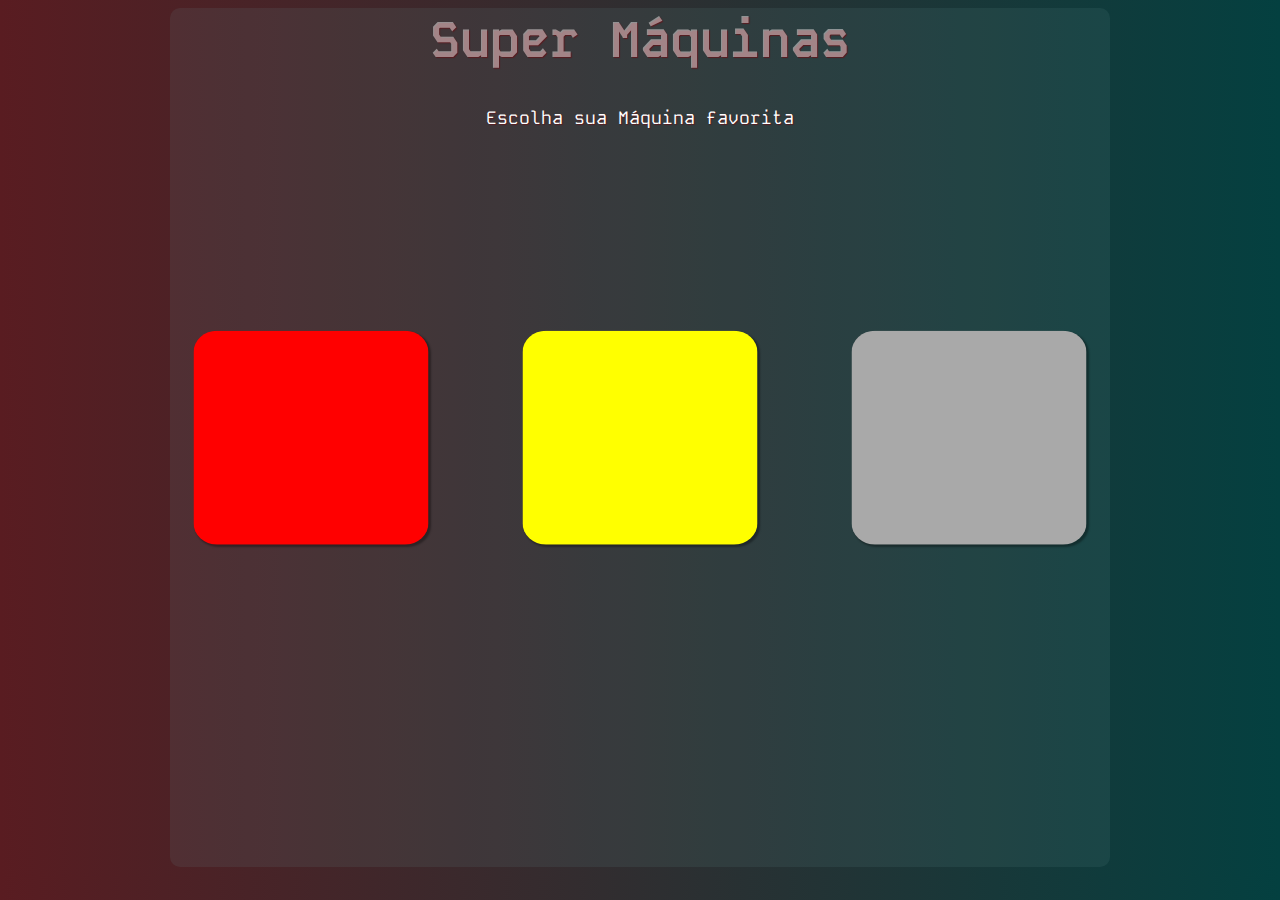
==== site/index.html @ 244cabb2 "Adicionando arquivos" ====
<!DOCTYPE html>
<html lang="pt-br">
<head>
    <meta charset="UTF-8">
    <meta name="viewport" content="width=device-width, initial-scale=1.0">
    <link rel="shortcut icon" href="../icones/favicon.ico" type="image/x-icon">
    <title>Super Máquinas</title>
    <link rel="stylesheet" href="style.css">
</head>
<body>
    
    <main id="container">
        <section id="conteudo">
            <h1>Super Máquinas</h1>
        <p>Escolha sua Máquina favorita</p>
        <article>
            <a href="Links/ferrari.html" target="_self"><div id="ferrari"></div></a>
            <a href="Links/lamborghini.html" target="_self"><div id="lamborghini"></div></a>
            <a href="Links/mustang.html" target="_self"><div id="mustang"></div></a>
        </article>
        </section>
    </main>
</body>
</html>
---- site/style.css ----
@charset "UTF-8";
@import url('https://fonts.googleapis.com/css2?family=Kode+Mono:wght@400..700&display=swap');

body {
    background-image: linear-gradient(to left, #044040, #591C21);
}

main {
    background-color: #66979720;
    position: relative;
    margin: auto;
    min-width: 280px;
    max-width: 900px;
    min-height: 91vh;
    max-height: 600px;
    border-radius: 10px;
    padding: 20px;
}
h1 {
    font-family: 'Kode Mono';
    font-size: 50px;
    text-align: center;
    color: #f2f2f27c;
    text-shadow: 1px 1px 1px #591C21;
    margin-top: -20px;
}
p {
    font-family: 'Kode Mono';
    font-size: 18px;
    text-align: center;
    color: white;
    text-shadow: 1px 1px 1px #591C21;
    margin-top: 20px;
}

article div {
    height: 25%;
   width: 25%;
    border-radius: 10%;
    position: absolute;
    box-shadow: 2px 2px 2px rgba(0, 0, 0, 0.337);
}

#ferrari {
    background: red url('../JPEG/logo-ferrari.jpg') center center no-repeat fixed;
    background-size: cover;
   top: 50%;
   left: 50%;
   transform: translate(-190%, -50%);
  
}

#lamborghini {
    background: yellow url('../JPEG/logo-lamborghini.jpg') center center no-repeat fixed;
    background-size: cover;
    background-position: center center;
  top: 50%;
  left: 50%;

  transform: translate(-50%, -50%);
}

#mustang {
    background: darkgray url('../JPEG/logo-mustang-2.jpg') center center no-repeat fixed;
    background-size: cover;
   top: 50%;
   left: 50%;
   transform: translate(90%, -50%);
}

main.video {
    position: relative;
}

main.video iframe {
    position: absolute;
    width: 80%;
    height: 80%;
    top: 50%;
    left: 47%;

    transform: translate(-50%, -50%);
}

main.video a {
    position: absolute;
    top: 91%;
    left: 50%;

    transform: translate(-50%, 0%);
}
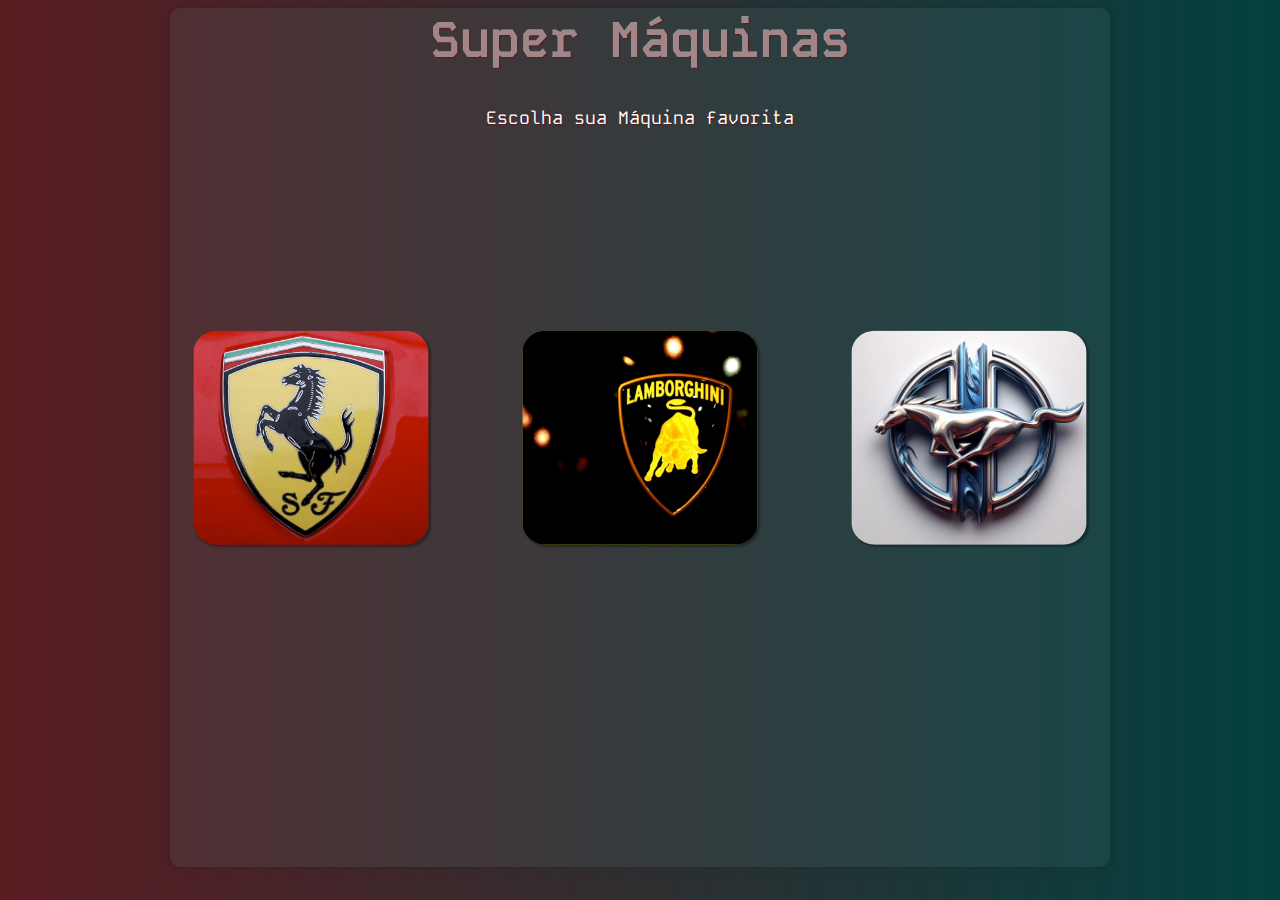
==== commit 305902a7: "Alteração do style" ====
--- a/site/index.html
+++ b/site/index.html
@@ -3,7 +3,7 @@
 <head>
     <meta charset="UTF-8">
     <meta name="viewport" content="width=device-width, initial-scale=1.0">
-    <link rel="shortcut icon" href="../icones/favicon.ico" type="image/x-icon">
+    <link rel="shortcut icon" href="icones/favicon.ico" type="image/x-icon">
     <title>Super Máquinas</title>
     <link rel="stylesheet" href="style.css">
 </head>
--- a/site/style.css
+++ b/site/style.css
@@ -15,6 +15,7 @@
     max-height: 600px;
     border-radius: 10px;
     padding: 20px;
+    box-shadow: 0px 1px 6px 1px rgba(0, 0, 0, 0.119);
 }
 h1 {
     font-family: 'Kode Mono';
@@ -42,7 +43,7 @@
 }
 
 #ferrari {
-    background: red url('../JPEG/logo-ferrari.jpg') center center no-repeat fixed;
+    background: red url('imagens/logo-ferrari.jpg') center center no-repeat fixed;
     background-size: cover;
    top: 50%;
    left: 50%;
@@ -51,7 +52,7 @@
 }
 
 #lamborghini {
-    background: yellow url('../JPEG/logo-lamborghini.jpg') center center no-repeat fixed;
+    background: yellow url('imagens/logo-lamborghini.jpg') center center no-repeat fixed;
     background-size: cover;
     background-position: center center;
   top: 50%;
@@ -61,7 +62,7 @@
 }
 
 #mustang {
-    background: darkgray url('../JPEG/logo-mustang-2.jpg') center center no-repeat fixed;
+    background: darkgray url('imagens/logo-mustang-2.jpg') center center no-repeat fixed;
     background-size: cover;
    top: 50%;
    left: 50%;
